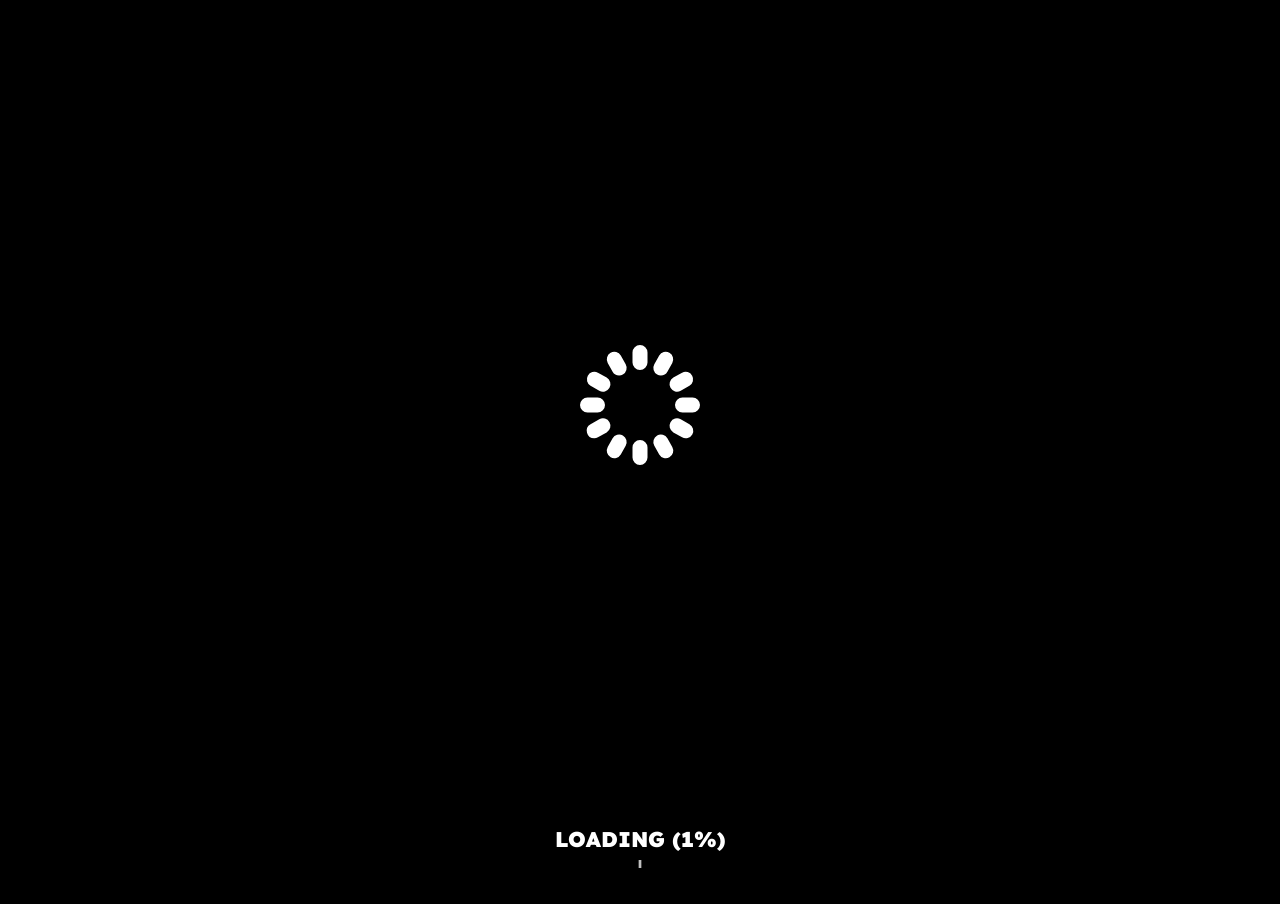
==== blackjack/index.html @ 40f176cd "Blackjack v1" ====
<!DOCTYPE html>
<html lang="en">
    <head>
        <title>Blackjack</title>
        <meta charset="UTF-8">
        <meta name="viewport" content="initial-scale=1, width=device-width">
        <link rel="stylesheet" href="res/css/main.css" media="screen">
        <script>
            GODOT_CONFIG = {"args":[],"canvasResizePolicy":2,"executable":"index","experimentalVK":false,"fileSizes":{"index.pck":460656,"index.wasm":35708238},"focusCanvas":true,"gdextensionLibs":[]};
        </script>
        <script src="res/js/main.js" defer></script>
    </head>
    <body>
        <div class="overlay">
            <img class="spinner" src="res/images/loading.svg" alt="loading">
            <div class="loading-cont">
                <span class="loading-text blink">LOADING</span>
                <div class="loading-bar"></div>
            </div>
        </div>
        <canvas id="canvas"></canvas>
        <script src="index.js"></script>
        <script>
        </script>
    </body>
</html>
---- blackjack/res/css/main.css ----
@font-face {
    font-family: "Lexend Deca";
    src: url("../fonts/Lexend_Deca/LexendDeca-VariableFont_wght.ttf");
    font-style: normal;
    font-weight: 100 900;
}

* {
    box-sizing: border-box;
    margin: 0px;
    padding: 0px;
}

html,
body {
    width: 100%;
    height: 100%;
    overflow: hidden;
    background-color: black;
    color: white;
}

.overlay {
    width: 100%;
    height: 100%;
    display: flex;
    position: fixed;
    flex-direction: column;
    justify-content: space-between;
    align-items: center;
    gap: 16px;
    padding: 16px;
    pointer-events: auto;
    transition: opacity 1s;
    z-index: 1000;
}

.overlay.hide {
    opacity: 0;
    pointer-events: none;
}

.loading-cont {
    width: 80%;
    max-width: 80ch;
    display: flex;
    flex-direction: column;
    align-items: center;
    justify-content: center;
    gap: 8px;
}

.loading-bar {
    content: "";
    width: 100%;
    max-width: 80ch;
    height: 8px;
    border-radius: 8px;
    transform: scaleX(0);
    background: linear-gradient(to right, black, black, white, black, black);
}

.overlay > * {
    margin: 16px;
}

.spinner {
    animation: spin 5s linear forwards infinite;
    filter: invert();
    flex: 1;
    max-width: 7.5em;
    max-height: auto;
}

.loading-text {
    font-family: "Lexend Deca", sans-serif;
    font-size: 16pt;
    font-weight: 900;
    opacity: 1;
    text-align: center;
}

.blink {
    animation: blink 3s ease-in-out infinite;
}

#canvas {
    width: 100%;
    height: 100%;
}

@keyframes spin {
    0% {
        transform: rotate(0deg);
    }

    
    25% {
        transform: rotate(90deg);
    }

    
    50% {
        transform: rotate(180deg);
    }

    
    75% {
        transform: rotate(270deg);
    }

    
    100% {
        transform: rotate(360deg);
    }
}

@keyframes blink {
    0% {
        opacity: 1;
    }

    50% {
        opacity: 0;
    }

    100% {
        opacity: 1;
    }
}
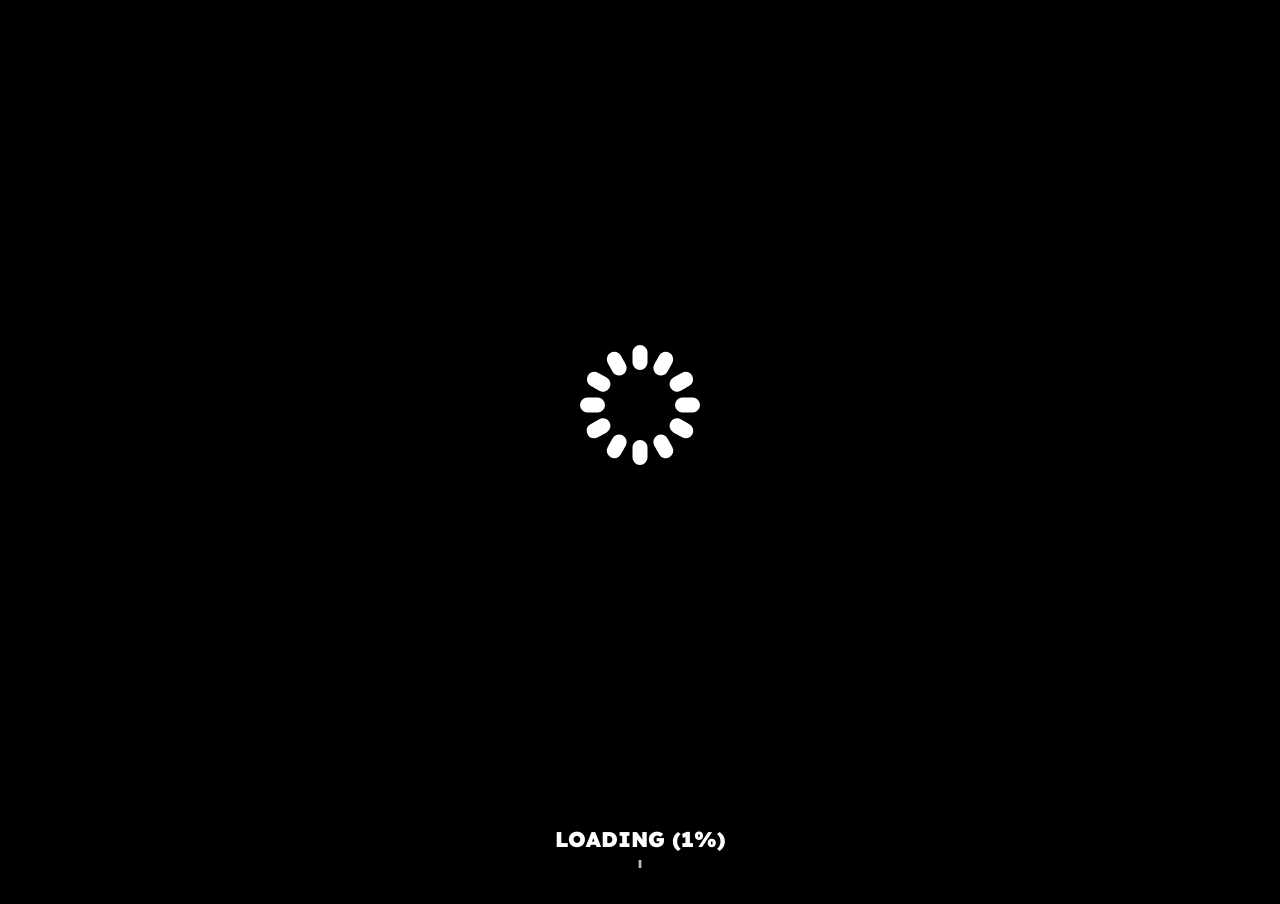
==== commit c212318a: "Deployment issue fix" ====
--- a/blackjack/index.html
+++ b/blackjack/index.html
@@ -6,7 +6,7 @@
         <meta name="viewport" content="initial-scale=1, width=device-width">
         <link rel="stylesheet" href="res/css/main.css" media="screen">
         <script>
-            GODOT_CONFIG = {"args":[],"canvasResizePolicy":2,"executable":"index","experimentalVK":false,"fileSizes":{"index.pck":460656,"index.wasm":35708238},"focusCanvas":true,"gdextensionLibs":[]};
+            GODOT_CONFIG = {"args":[],"canvasResizePolicy":2,"executable":"index","experimentalVK":false,"fileSizes":{"index.pck":460272,"index.wasm":35708238},"focusCanvas":true,"gdextensionLibs":[],"serviceWorker":"index.service.worker.js"};
         </script>
         <script src="res/js/main.js" defer></script>
     </head>
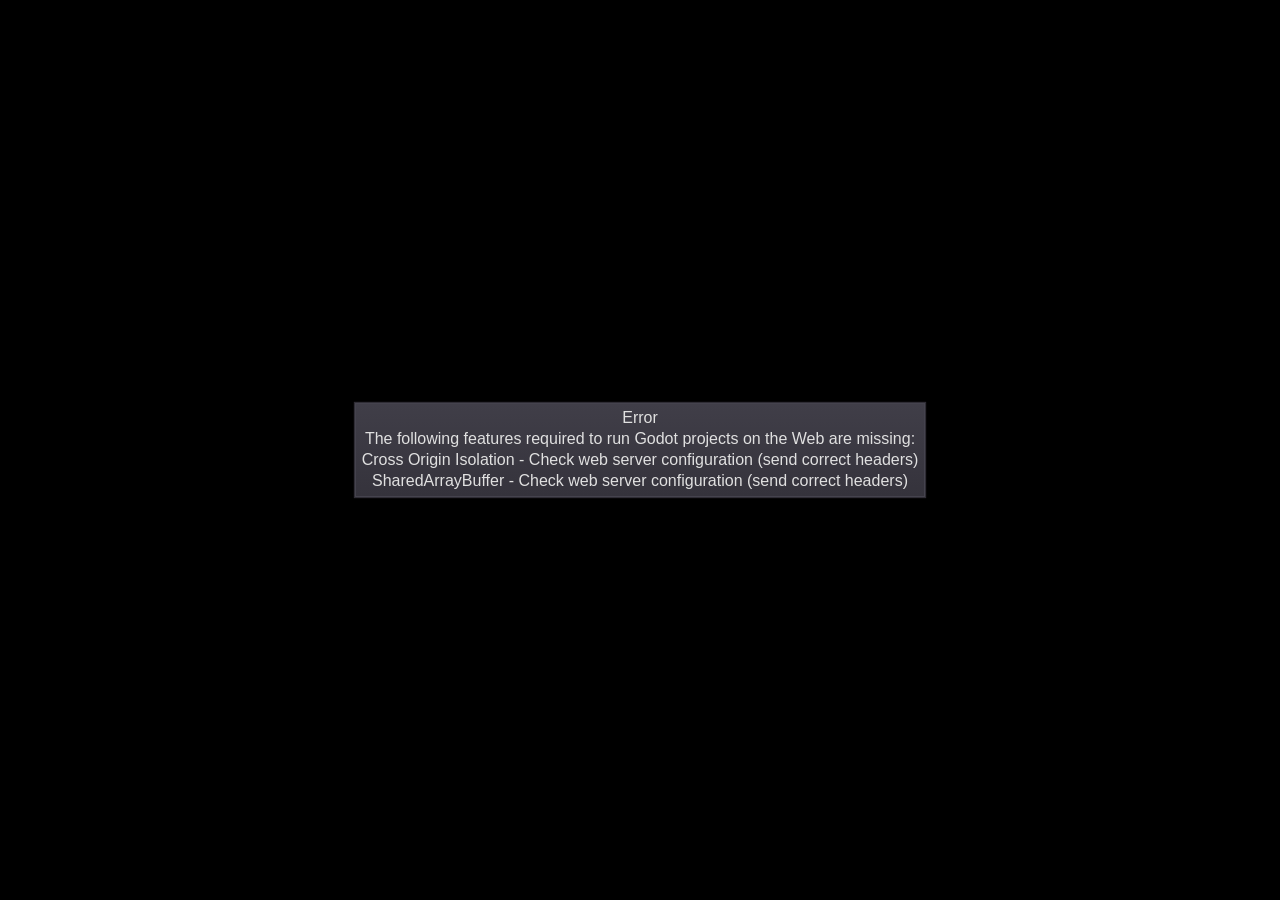
==== commit 4391adc4: "Deployment issue fix" ====
--- a/blackjack/index.html
+++ b/blackjack/index.html
@@ -1,26 +1,248 @@
 <!DOCTYPE html>
 <html lang="en">
-    <head>
-        <title>Blackjack</title>
-        <meta charset="UTF-8">
-        <meta name="viewport" content="initial-scale=1, width=device-width">
-        <link rel="stylesheet" href="res/css/main.css" media="screen">
-        <script>
-            GODOT_CONFIG = {"args":[],"canvasResizePolicy":2,"executable":"index","experimentalVK":false,"fileSizes":{"index.pck":460272,"index.wasm":35708238},"focusCanvas":true,"gdextensionLibs":[],"serviceWorker":"index.service.worker.js"};
-        </script>
-        <script src="res/js/main.js" defer></script>
-    </head>
-    <body>
-        <div class="overlay">
-            <img class="spinner" src="res/images/loading.svg" alt="loading">
-            <div class="loading-cont">
-                <span class="loading-text blink">LOADING</span>
-                <div class="loading-bar"></div>
-            </div>
-        </div>
-        <canvas id="canvas"></canvas>
-        <script src="index.js"></script>
-        <script>
-        </script>
-    </body>
+	<head>
+		<meta charset="utf-8">
+		<meta name="viewport" content="width=device-width, user-scalable=no">
+		<title>Blackjack</title>
+		<style>
+body {
+	touch-action: none;
+	margin: 0;
+	border: 0 none;
+	padding: 0;
+	text-align: center;
+	background-color: black;
+}
+
+#canvas {
+	display: block;
+	margin: 0;
+	color: white;
+}
+
+#canvas:focus {
+	outline: none;
+}
+
+.godot {
+	font-family: 'Noto Sans', 'Droid Sans', Arial, sans-serif;
+	color: #e0e0e0;
+	background-color: #3b3943;
+	background-image: linear-gradient(to bottom, #403e48, #35333c);
+	border: 1px solid #45434e;
+	box-shadow: 0 0 1px 1px #2f2d35;
+}
+
+/* Status display */
+
+#status {
+	position: absolute;
+	left: 0;
+	top: 0;
+	right: 0;
+	bottom: 0;
+	display: flex;
+	justify-content: center;
+	align-items: center;
+	/* don't consume click events - make children visible explicitly */
+	visibility: hidden;
+}
+
+#status-progress {
+	width: 366px;
+	height: 7px;
+	background-color: #38363A;
+	border: 1px solid #444246;
+	padding: 1px;
+	box-shadow: 0 0 2px 1px #1B1C22;
+	border-radius: 2px;
+	visibility: visible;
+}
+
+@media only screen and (orientation:portrait) {
+	#status-progress {
+		width: 61.8%;
+	}
+}
+
+#status-progress-inner {
+	height: 100%;
+	width: 0;
+	box-sizing: border-box;
+	transition: width 0.5s linear;
+	background-color: #202020;
+	border: 1px solid #222223;
+	box-shadow: 0 0 1px 1px #27282E;
+	border-radius: 3px;
+}
+
+#status-indeterminate {
+	height: 42px;
+	visibility: visible;
+	position: relative;
+}
+
+#status-indeterminate > div {
+	width: 4.5px;
+	height: 0;
+	border-style: solid;
+	border-width: 9px 3px 0 3px;
+	border-color: #2b2b2b transparent transparent transparent;
+	transform-origin: center 21px;
+	position: absolute;
+}
+
+#status-indeterminate > div:nth-child(1) { transform: rotate( 22.5deg); }
+#status-indeterminate > div:nth-child(2) { transform: rotate( 67.5deg); }
+#status-indeterminate > div:nth-child(3) { transform: rotate(112.5deg); }
+#status-indeterminate > div:nth-child(4) { transform: rotate(157.5deg); }
+#status-indeterminate > div:nth-child(5) { transform: rotate(202.5deg); }
+#status-indeterminate > div:nth-child(6) { transform: rotate(247.5deg); }
+#status-indeterminate > div:nth-child(7) { transform: rotate(292.5deg); }
+#status-indeterminate > div:nth-child(8) { transform: rotate(337.5deg); }
+
+#status-notice {
+	margin: 0 100px;
+	line-height: 1.3;
+	visibility: visible;
+	padding: 4px 6px;
+	visibility: visible;
+}
+		</style>
+		<link id='-gd-engine-icon' rel='icon' type='image/png' href='index.icon.png' />
+<link rel='apple-touch-icon' href='index.apple-touch-icon.png'/>
+
+	</head>
+	<body>
+		<canvas id="canvas">
+			HTML5 canvas appears to be unsupported in the current browser.<br >
+			Please try updating or use a different browser.
+		</canvas>
+		<div id="status">
+			<div id="status-progress" style="display: none;" oncontextmenu="event.preventDefault();">
+				<div id ="status-progress-inner"></div>
+			</div>
+			<div id="status-indeterminate" style="display: none;" oncontextmenu="event.preventDefault();">
+				<div></div>
+				<div></div>
+				<div></div>
+				<div></div>
+				<div></div>
+				<div></div>
+				<div></div>
+				<div></div>
+			</div>
+			<div id="status-notice" class="godot" style="display: none;"></div>
+		</div>
+
+		<script src="index.js"></script>
+		<script>
+const GODOT_CONFIG = {"args":[],"canvasResizePolicy":2,"executable":"index","experimentalVK":false,"fileSizes":{"index.pck":506800,"index.wasm":35708238},"focusCanvas":true,"gdextensionLibs":[]};
+const engine = new Engine(GODOT_CONFIG);
+
+(function () {
+	const INDETERMINATE_STATUS_STEP_MS = 100;
+	const statusProgress = document.getElementById('status-progress');
+	const statusProgressInner = document.getElementById('status-progress-inner');
+	const statusIndeterminate = document.getElementById('status-indeterminate');
+	const statusNotice = document.getElementById('status-notice');
+
+	let initializing = true;
+	let statusMode = 'hidden';
+
+	let animationCallbacks = [];
+	function animate(time) {
+		animationCallbacks.forEach((callback) => callback(time));
+		requestAnimationFrame(animate);
+	}
+	requestAnimationFrame(animate);
+
+	function animateStatusIndeterminate(ms) {
+		const i = Math.floor((ms / INDETERMINATE_STATUS_STEP_MS) % 8);
+		if (statusIndeterminate.children[i].style.borderTopColor === '') {
+			Array.prototype.slice.call(statusIndeterminate.children).forEach((child) => {
+				child.style.borderTopColor = '';
+			});
+			statusIndeterminate.children[i].style.borderTopColor = '#dfdfdf';
+		}
+	}
+
+	function setStatusMode(mode) {
+		if (statusMode === mode || !initializing) {
+			return;
+		}
+		[statusProgress, statusIndeterminate, statusNotice].forEach((elem) => {
+			elem.style.display = 'none';
+		});
+		animationCallbacks = animationCallbacks.filter(function (value) {
+			return (value !== animateStatusIndeterminate);
+		});
+		switch (mode) {
+		case 'progress':
+			statusProgress.style.display = 'block';
+			break;
+		case 'indeterminate':
+			statusIndeterminate.style.display = 'block';
+			animationCallbacks.push(animateStatusIndeterminate);
+			break;
+		case 'notice':
+			statusNotice.style.display = 'block';
+			break;
+		case 'hidden':
+			break;
+		default:
+			throw new Error('Invalid status mode');
+		}
+		statusMode = mode;
+	}
+
+	function setStatusNotice(text) {
+		while (statusNotice.lastChild) {
+			statusNotice.removeChild(statusNotice.lastChild);
+		}
+		const lines = text.split('\n');
+		lines.forEach((line) => {
+			statusNotice.appendChild(document.createTextNode(line));
+			statusNotice.appendChild(document.createElement('br'));
+		});
+	}
+
+	function displayFailureNotice(err) {
+		const msg = err.message || err;
+		console.error(msg);
+		setStatusNotice(msg);
+		setStatusMode('notice');
+		initializing = false;
+	}
+
+	const missing = Engine.getMissingFeatures();
+	if (missing.length !== 0) {
+		const missingMsg = 'Error\nThe following features required to run Godot projects on the Web are missing:\n';
+		displayFailureNotice(missingMsg + missing.join('\n'));
+	} else {
+		setStatusMode('indeterminate');
+		engine.startGame({
+			'onProgress': function (current, total) {
+				if (total > 0) {
+					statusProgressInner.style.width = `${(current / total) * 100}%`;
+					setStatusMode('progress');
+					if (current === total) {
+						// wait for progress bar animation
+						setTimeout(() => {
+							setStatusMode('indeterminate');
+						}, 500);
+					}
+				} else {
+					setStatusMode('indeterminate');
+				}
+			},
+		}).then(() => {
+			setStatusMode('hidden');
+			initializing = false;
+		}, displayFailureNotice);
+	}
+}());
+		</script>
+	</body>
 </html>
+
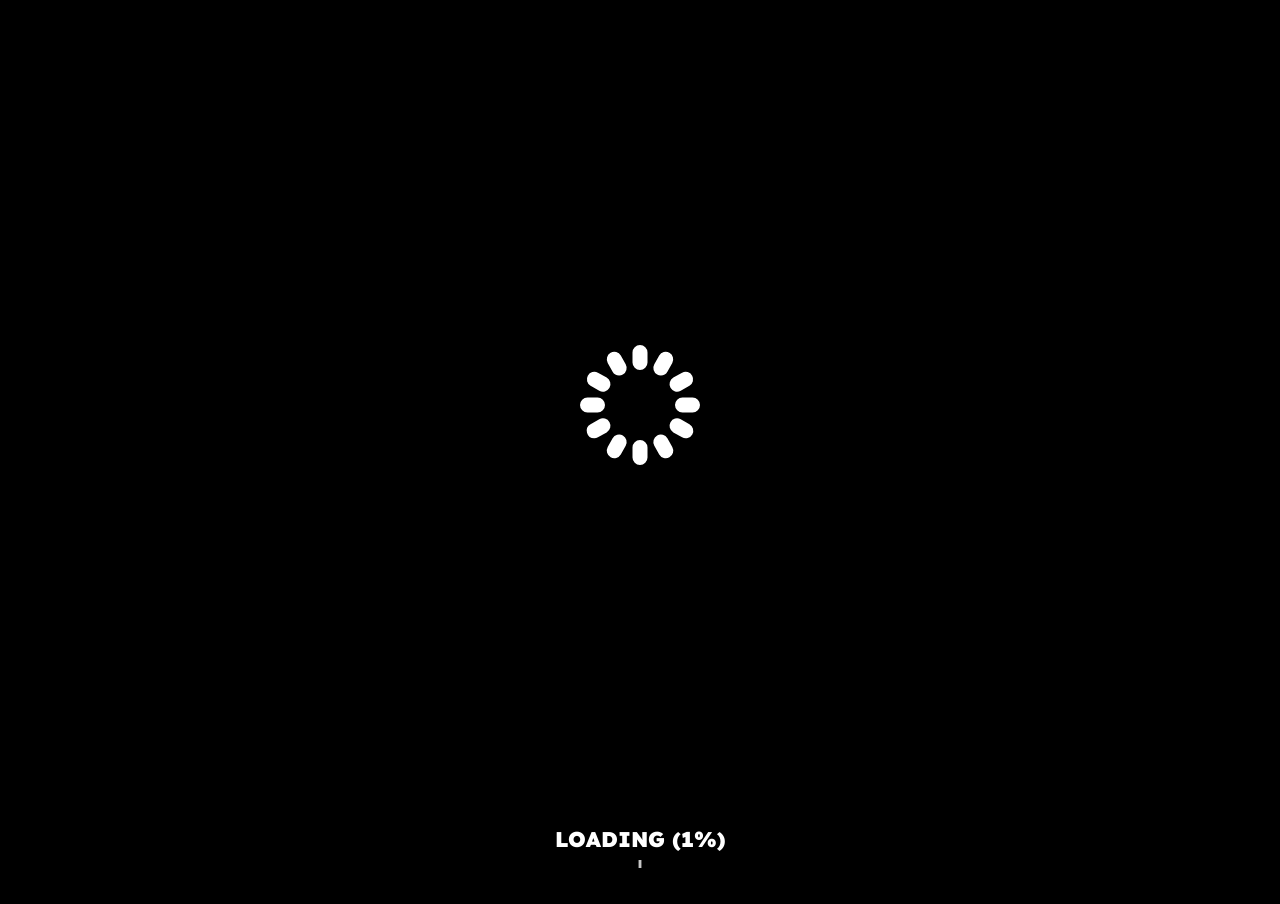
==== commit 14be1cbe: "Deployment issue fix" ====
--- a/blackjack/index.html
+++ b/blackjack/index.html
@@ -1,248 +1,26 @@
 <!DOCTYPE html>
 <html lang="en">
-	<head>
-		<meta charset="utf-8">
-		<meta name="viewport" content="width=device-width, user-scalable=no">
-		<title>Blackjack</title>
-		<style>
-body {
-	touch-action: none;
-	margin: 0;
-	border: 0 none;
-	padding: 0;
-	text-align: center;
-	background-color: black;
-}
-
-#canvas {
-	display: block;
-	margin: 0;
-	color: white;
-}
-
-#canvas:focus {
-	outline: none;
-}
-
-.godot {
-	font-family: 'Noto Sans', 'Droid Sans', Arial, sans-serif;
-	color: #e0e0e0;
-	background-color: #3b3943;
-	background-image: linear-gradient(to bottom, #403e48, #35333c);
-	border: 1px solid #45434e;
-	box-shadow: 0 0 1px 1px #2f2d35;
-}
-
-/* Status display */
-
-#status {
-	position: absolute;
-	left: 0;
-	top: 0;
-	right: 0;
-	bottom: 0;
-	display: flex;
-	justify-content: center;
-	align-items: center;
-	/* don't consume click events - make children visible explicitly */
-	visibility: hidden;
-}
-
-#status-progress {
-	width: 366px;
-	height: 7px;
-	background-color: #38363A;
-	border: 1px solid #444246;
-	padding: 1px;
-	box-shadow: 0 0 2px 1px #1B1C22;
-	border-radius: 2px;
-	visibility: visible;
-}
-
-@media only screen and (orientation:portrait) {
-	#status-progress {
-		width: 61.8%;
-	}
-}
-
-#status-progress-inner {
-	height: 100%;
-	width: 0;
-	box-sizing: border-box;
-	transition: width 0.5s linear;
-	background-color: #202020;
-	border: 1px solid #222223;
-	box-shadow: 0 0 1px 1px #27282E;
-	border-radius: 3px;
-}
-
-#status-indeterminate {
-	height: 42px;
-	visibility: visible;
-	position: relative;
-}
-
-#status-indeterminate > div {
-	width: 4.5px;
-	height: 0;
-	border-style: solid;
-	border-width: 9px 3px 0 3px;
-	border-color: #2b2b2b transparent transparent transparent;
-	transform-origin: center 21px;
-	position: absolute;
-}
-
-#status-indeterminate > div:nth-child(1) { transform: rotate( 22.5deg); }
-#status-indeterminate > div:nth-child(2) { transform: rotate( 67.5deg); }
-#status-indeterminate > div:nth-child(3) { transform: rotate(112.5deg); }
-#status-indeterminate > div:nth-child(4) { transform: rotate(157.5deg); }
-#status-indeterminate > div:nth-child(5) { transform: rotate(202.5deg); }
-#status-indeterminate > div:nth-child(6) { transform: rotate(247.5deg); }
-#status-indeterminate > div:nth-child(7) { transform: rotate(292.5deg); }
-#status-indeterminate > div:nth-child(8) { transform: rotate(337.5deg); }
-
-#status-notice {
-	margin: 0 100px;
-	line-height: 1.3;
-	visibility: visible;
-	padding: 4px 6px;
-	visibility: visible;
-}
-		</style>
-		<link id='-gd-engine-icon' rel='icon' type='image/png' href='index.icon.png' />
-<link rel='apple-touch-icon' href='index.apple-touch-icon.png'/>
-
-	</head>
-	<body>
-		<canvas id="canvas">
-			HTML5 canvas appears to be unsupported in the current browser.<br >
-			Please try updating or use a different browser.
-		</canvas>
-		<div id="status">
-			<div id="status-progress" style="display: none;" oncontextmenu="event.preventDefault();">
-				<div id ="status-progress-inner"></div>
-			</div>
-			<div id="status-indeterminate" style="display: none;" oncontextmenu="event.preventDefault();">
-				<div></div>
-				<div></div>
-				<div></div>
-				<div></div>
-				<div></div>
-				<div></div>
-				<div></div>
-				<div></div>
-			</div>
-			<div id="status-notice" class="godot" style="display: none;"></div>
-		</div>
-
-		<script src="index.js"></script>
-		<script>
-const GODOT_CONFIG = {"args":[],"canvasResizePolicy":2,"executable":"index","experimentalVK":false,"fileSizes":{"index.pck":506800,"index.wasm":35708238},"focusCanvas":true,"gdextensionLibs":[]};
-const engine = new Engine(GODOT_CONFIG);
-
-(function () {
-	const INDETERMINATE_STATUS_STEP_MS = 100;
-	const statusProgress = document.getElementById('status-progress');
-	const statusProgressInner = document.getElementById('status-progress-inner');
-	const statusIndeterminate = document.getElementById('status-indeterminate');
-	const statusNotice = document.getElementById('status-notice');
-
-	let initializing = true;
-	let statusMode = 'hidden';
-
-	let animationCallbacks = [];
-	function animate(time) {
-		animationCallbacks.forEach((callback) => callback(time));
-		requestAnimationFrame(animate);
-	}
-	requestAnimationFrame(animate);
-
-	function animateStatusIndeterminate(ms) {
-		const i = Math.floor((ms / INDETERMINATE_STATUS_STEP_MS) % 8);
-		if (statusIndeterminate.children[i].style.borderTopColor === '') {
-			Array.prototype.slice.call(statusIndeterminate.children).forEach((child) => {
-				child.style.borderTopColor = '';
-			});
-			statusIndeterminate.children[i].style.borderTopColor = '#dfdfdf';
-		}
-	}
-
-	function setStatusMode(mode) {
-		if (statusMode === mode || !initializing) {
-			return;
-		}
-		[statusProgress, statusIndeterminate, statusNotice].forEach((elem) => {
-			elem.style.display = 'none';
-		});
-		animationCallbacks = animationCallbacks.filter(function (value) {
-			return (value !== animateStatusIndeterminate);
-		});
-		switch (mode) {
-		case 'progress':
-			statusProgress.style.display = 'block';
-			break;
-		case 'indeterminate':
-			statusIndeterminate.style.display = 'block';
-			animationCallbacks.push(animateStatusIndeterminate);
-			break;
-		case 'notice':
-			statusNotice.style.display = 'block';
-			break;
-		case 'hidden':
-			break;
-		default:
-			throw new Error('Invalid status mode');
-		}
-		statusMode = mode;
-	}
-
-	function setStatusNotice(text) {
-		while (statusNotice.lastChild) {
-			statusNotice.removeChild(statusNotice.lastChild);
-		}
-		const lines = text.split('\n');
-		lines.forEach((line) => {
-			statusNotice.appendChild(document.createTextNode(line));
-			statusNotice.appendChild(document.createElement('br'));
-		});
-	}
-
-	function displayFailureNotice(err) {
-		const msg = err.message || err;
-		console.error(msg);
-		setStatusNotice(msg);
-		setStatusMode('notice');
-		initializing = false;
-	}
-
-	const missing = Engine.getMissingFeatures();
-	if (missing.length !== 0) {
-		const missingMsg = 'Error\nThe following features required to run Godot projects on the Web are missing:\n';
-		displayFailureNotice(missingMsg + missing.join('\n'));
-	} else {
-		setStatusMode('indeterminate');
-		engine.startGame({
-			'onProgress': function (current, total) {
-				if (total > 0) {
-					statusProgressInner.style.width = `${(current / total) * 100}%`;
-					setStatusMode('progress');
-					if (current === total) {
-						// wait for progress bar animation
-						setTimeout(() => {
-							setStatusMode('indeterminate');
-						}, 500);
-					}
-				} else {
-					setStatusMode('indeterminate');
-				}
-			},
-		}).then(() => {
-			setStatusMode('hidden');
-			initializing = false;
-		}, displayFailureNotice);
-	}
-}());
-		</script>
-	</body>
+    <head>
+        <title>Blackjack</title>
+        <meta charset="UTF-8">
+        <meta name="viewport" content="initial-scale=1, width=device-width">
+        <link rel="stylesheet" href="res/css/main.css" media="screen">
+        <script>
+            GODOT_CONFIG = {"args":[],"canvasResizePolicy":2,"executable":"index","experimentalVK":false,"fileSizes":{"index.pck":506800,"index.wasm":35708238},"focusCanvas":true,"gdextensionLibs":[]};
+        </script>
+        <script src="res/js/main.js" defer></script>
+    </head>
+    <body>
+        <div class="overlay">
+            <img class="spinner" src="res/images/loading.svg" alt="loading">
+            <div class="loading-cont">
+                <span class="loading-text blink">LOADING</span>
+                <div class="loading-bar"></div>
+            </div>
+        </div>
+        <canvas id="canvas"></canvas>
+        <script src="index.js"></script>
+        <script>
+        </script>
+    </body>
 </html>
-
--- a/blackjack/res/css/main.css
+++ b/blackjack/res/css/main.css
@@ -0,0 +1,130 @@
+@font-face {
+    font-family: "Lexend Deca";
+    src: url("../fonts/Lexend_Deca/LexendDeca-VariableFont_wght.ttf");
+    font-style: normal;
+    font-weight: 100 900;
+}
+
+* {
+    box-sizing: border-box;
+    margin: 0px;
+    padding: 0px;
+}
+
+html,
+body {
+    width: 100%;
+    height: 100%;
+    overflow: hidden;
+    background-color: black;
+    color: white;
+}
+
+.overlay {
+    width: 100%;
+    height: 100%;
+    display: flex;
+    position: fixed;
+    flex-direction: column;
+    justify-content: space-between;
+    align-items: center;
+    gap: 16px;
+    padding: 16px;
+    pointer-events: auto;
+    transition: opacity 1s;
+    z-index: 1000;
+}
+
+.overlay.hide {
+    opacity: 0;
+    pointer-events: none;
+}
+
+.loading-cont {
+    width: 80%;
+    max-width: 80ch;
+    display: flex;
+    flex-direction: column;
+    align-items: center;
+    justify-content: center;
+    gap: 8px;
+}
+
+.loading-bar {
+    content: "";
+    width: 100%;
+    max-width: 80ch;
+    height: 8px;
+    border-radius: 8px;
+    transform: scaleX(0);
+    background: linear-gradient(to right, black, black, white, black, black);
+}
+
+.overlay > * {
+    margin: 16px;
+}
+
+.spinner {
+    animation: spin 5s linear forwards infinite;
+    filter: invert();
+    flex: 1;
+    max-width: 7.5em;
+    max-height: auto;
+}
+
+.loading-text {
+    font-family: "Lexend Deca", sans-serif;
+    font-size: 16pt;
+    font-weight: 900;
+    opacity: 1;
+    text-align: center;
+}
+
+.blink {
+    animation: blink 3s ease-in-out infinite;
+}
+
+#canvas {
+    width: 100%;
+    height: 100%;
+}
+
+@keyframes spin {
+    0% {
+        transform: rotate(0deg);
+    }
+
+    
+    25% {
+        transform: rotate(90deg);
+    }
+
+    
+    50% {
+        transform: rotate(180deg);
+    }
+
+    
+    75% {
+        transform: rotate(270deg);
+    }
+
+    
+    100% {
+        transform: rotate(360deg);
+    }
+}
+
+@keyframes blink {
+    0% {
+        opacity: 1;
+    }
+
+    50% {
+        opacity: 0;
+    }
+
+    100% {
+        opacity: 1;
+    }
+}
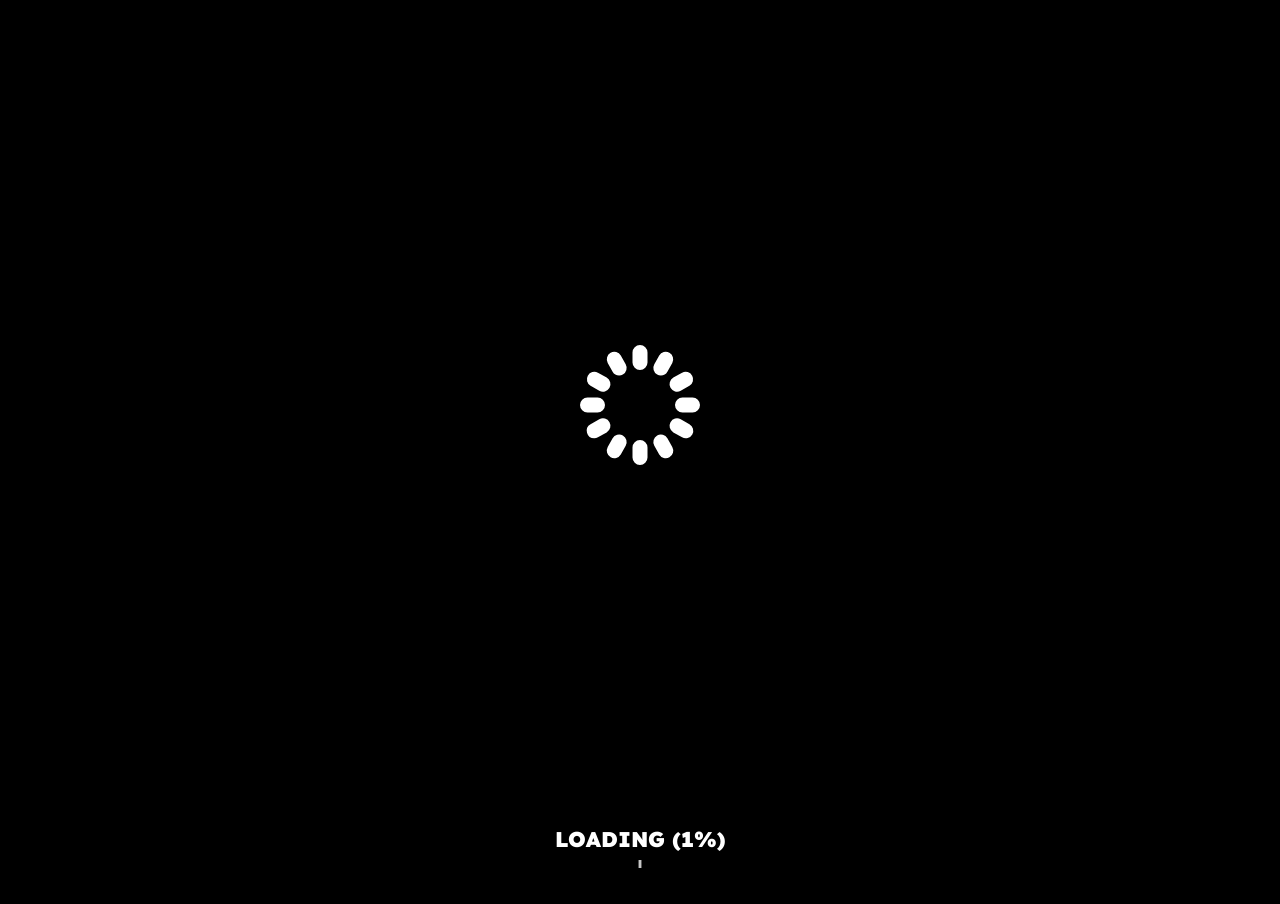
==== commit 7050f780: "Extra polish" ====
--- a/blackjack/index.html
+++ b/blackjack/index.html
@@ -6,7 +6,7 @@
         <meta name="viewport" content="initial-scale=1, width=device-width">
         <link rel="stylesheet" href="res/css/main.css" media="screen">
         <script>
-            GODOT_CONFIG = {"args":[],"canvasResizePolicy":2,"executable":"index","experimentalVK":false,"fileSizes":{"index.pck":506800,"index.wasm":35708238},"focusCanvas":true,"gdextensionLibs":[]};
+            GODOT_CONFIG = {"args":[],"canvasResizePolicy":2,"executable":"index","experimentalVK":false,"fileSizes":{"index.pck":512704,"index.wasm":35708238},"focusCanvas":true,"gdextensionLibs":[]};
         </script>
         <script src="res/js/main.js" defer></script>
     </head>
